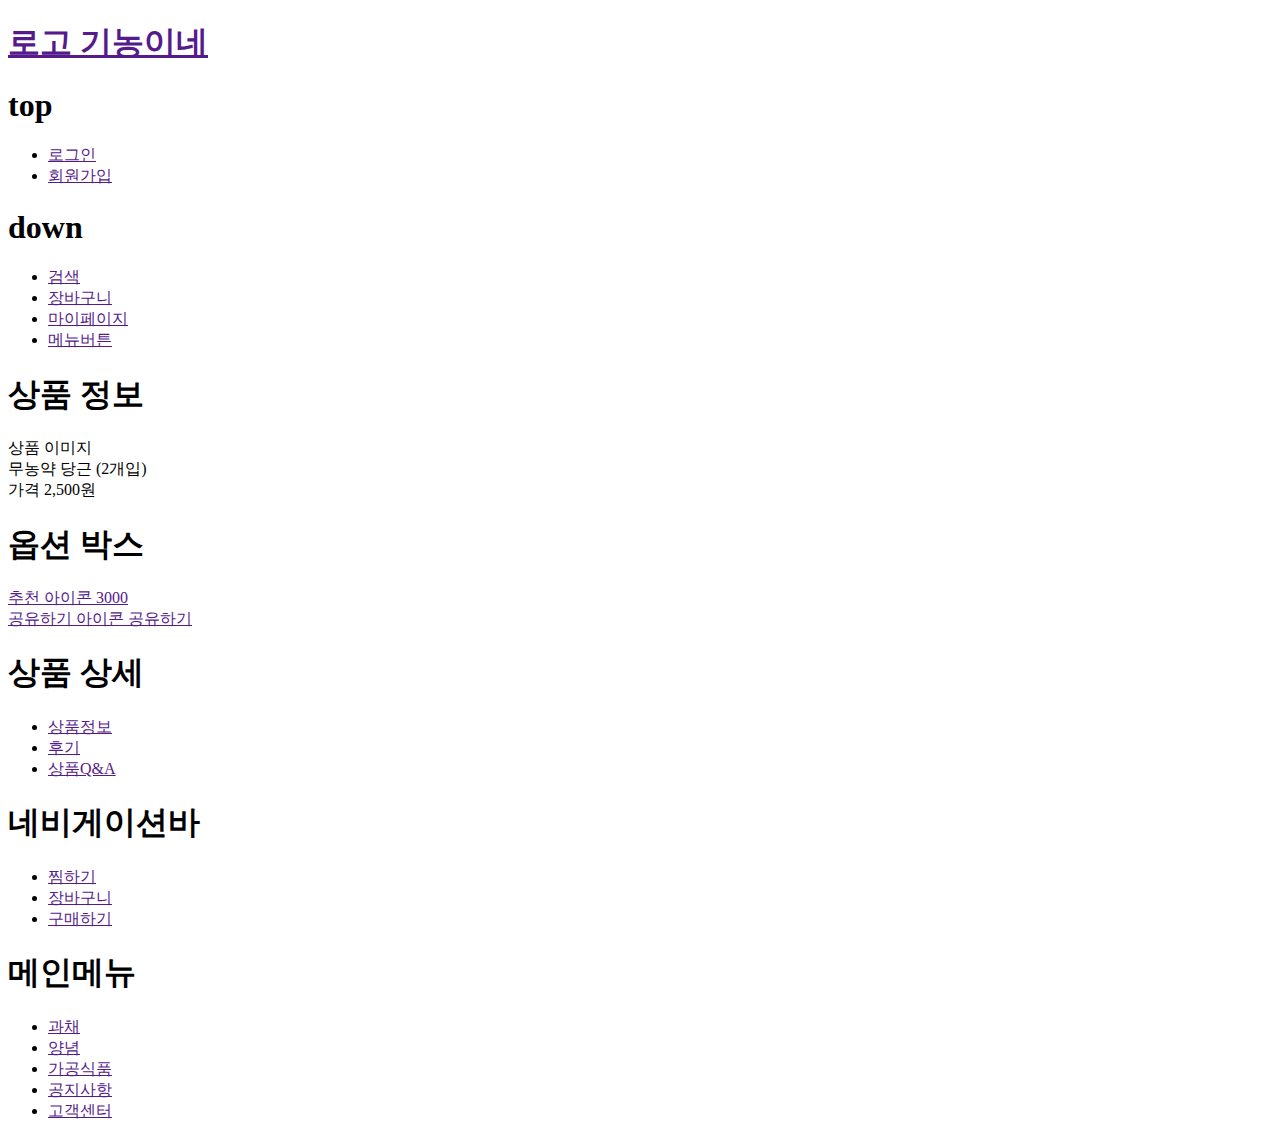
==== GinongPrj/src/main/webapp/user/product/detail.html @ 88324207 "프로젝트 파일 업로드" ====
<!DOCTYPE html>
<html lang="ko">
  <head>
    <meta charset="UTF-8" />
    <meta name="viewport" content="width=device-width, initial-scale=1.0" />
    <link rel="stylesheet" href="/css/reset.css" />
    <link rel="stylesheet" href="/css/style.css" />
    <link rel="stylesheet" href="/css/img.css" />
    <link rel="stylesheet" href="/css/components/header.css" />
    <link rel="stylesheet" href="/css/components/main.css" />
    <link rel="stylesheet" href="/css/components/navi.css" />
    <link rel="stylesheet" href="/css/user/product/detail.css" />
    <link rel="stylesheet" href="/css/icon.css" />
    <link rel="stylesheet" href="/css/font.css" />
    <link rel="stylesheet" href="/css/util.css" />
    <title>기농이네</title>
  </head>

  <body>
    <!-- ========================== 헤더 ====================================== -->
    <header class="root-header">
      <!--헤더콘텐츠-->
      <div class="content">
        <h1>
          <a href="" class="logo">
            <span class="img img-logo">로고</span>
            <span>기농이네</span>
          </a>
        </h1>

        <div class="quick">
          <nav>
            <h1>top</h1>
            <ul class="top">
              <li><a href="">로그인</a></li>
              <li><a href="">회원가입</a></li>
            </ul>
          </nav>

          <nav>
            <h1>down</h1>
            <ul class="down">
              <li>
                <a href="" class="icon icon-search">검색</a>
              </li>
              <li>
                <a href="" class="icon icon-cart">장바구니</a>
              </li>
              <li>
                <a href="" class="icon icon-my-page"> 마이페이지</a>
              </li>
              <li>
                <a href="" class="icon icon-menu">메뉴버튼</a>
              </li>
            </ul>
          </nav>
        </div>
      </div>
    </header>

    <!-- ========================== 메인 ====================================== -->
    <main>
      <section class="info">
        <h1 class="d-none">상품 정보</h1>
        <div class="img img-carrot">상품 이미지</div>
        <div class="name">무농약 당근 (2개입)</div>
        <div class="price">가격 2,500원</div>
      </section>
      <section class="option-box">
        <h1 class="d-none">옵션 박스</h1>
        <div>
          <a href="">
            <span class="icon icon-like icon-size:3">추천 아이콘</span>
            <span class="like">3000</span>
          </a>
        </div>
        <div class="bar"></div>
        <div>
          <a href="">
            <span class="icon icon-share icon-size:3">공유하기 아이콘</span>
            <span class="share">공유하기</span>
          </a>
        </div>
      </section>
      <nav class="detail">
        <h1 class="d-none">상품 상세</h1>
        <ul>
          <li><a href="">상품정보</a></li>
          <li><a href="">후기</a></li>
          <li><a href="">상품Q&A</a></li>
        </ul>
      </nav>
    </main>

    <!-- ========================== 하단 메뉴 ====================================== -->
    <nav class="m-navi">
      <h1>네비게이션바</h1>
      <ul>
        <li>
          <a href="">
            <span class="icon icon-heart icon-size:3">찜하기</span>
          </a>
        </li>
        <li>
          <a href="">
            <span class="button-cart">장바구니</span>
          </a>
        </li>
        <li>
          <a href="">
            <span class="button-purchase">구매하기</span>
          </a>
        </li>
      </ul>
    </nav>

    <!-- ========================== 전체 메뉴 ====================================== -->
    <nav class="hall-menu">
      <h1>메인메뉴</h1>
      <ul>
        <li><a href="">과채</a></li>
        <li><a href="">양념</a></li>
        <li><a href="">가공식품</a></li>
        <li><a href="">공지사항</a></li>
        <li><a href="">고객센터</a></li>
      </ul>
    </nav>
  </body>
</html>
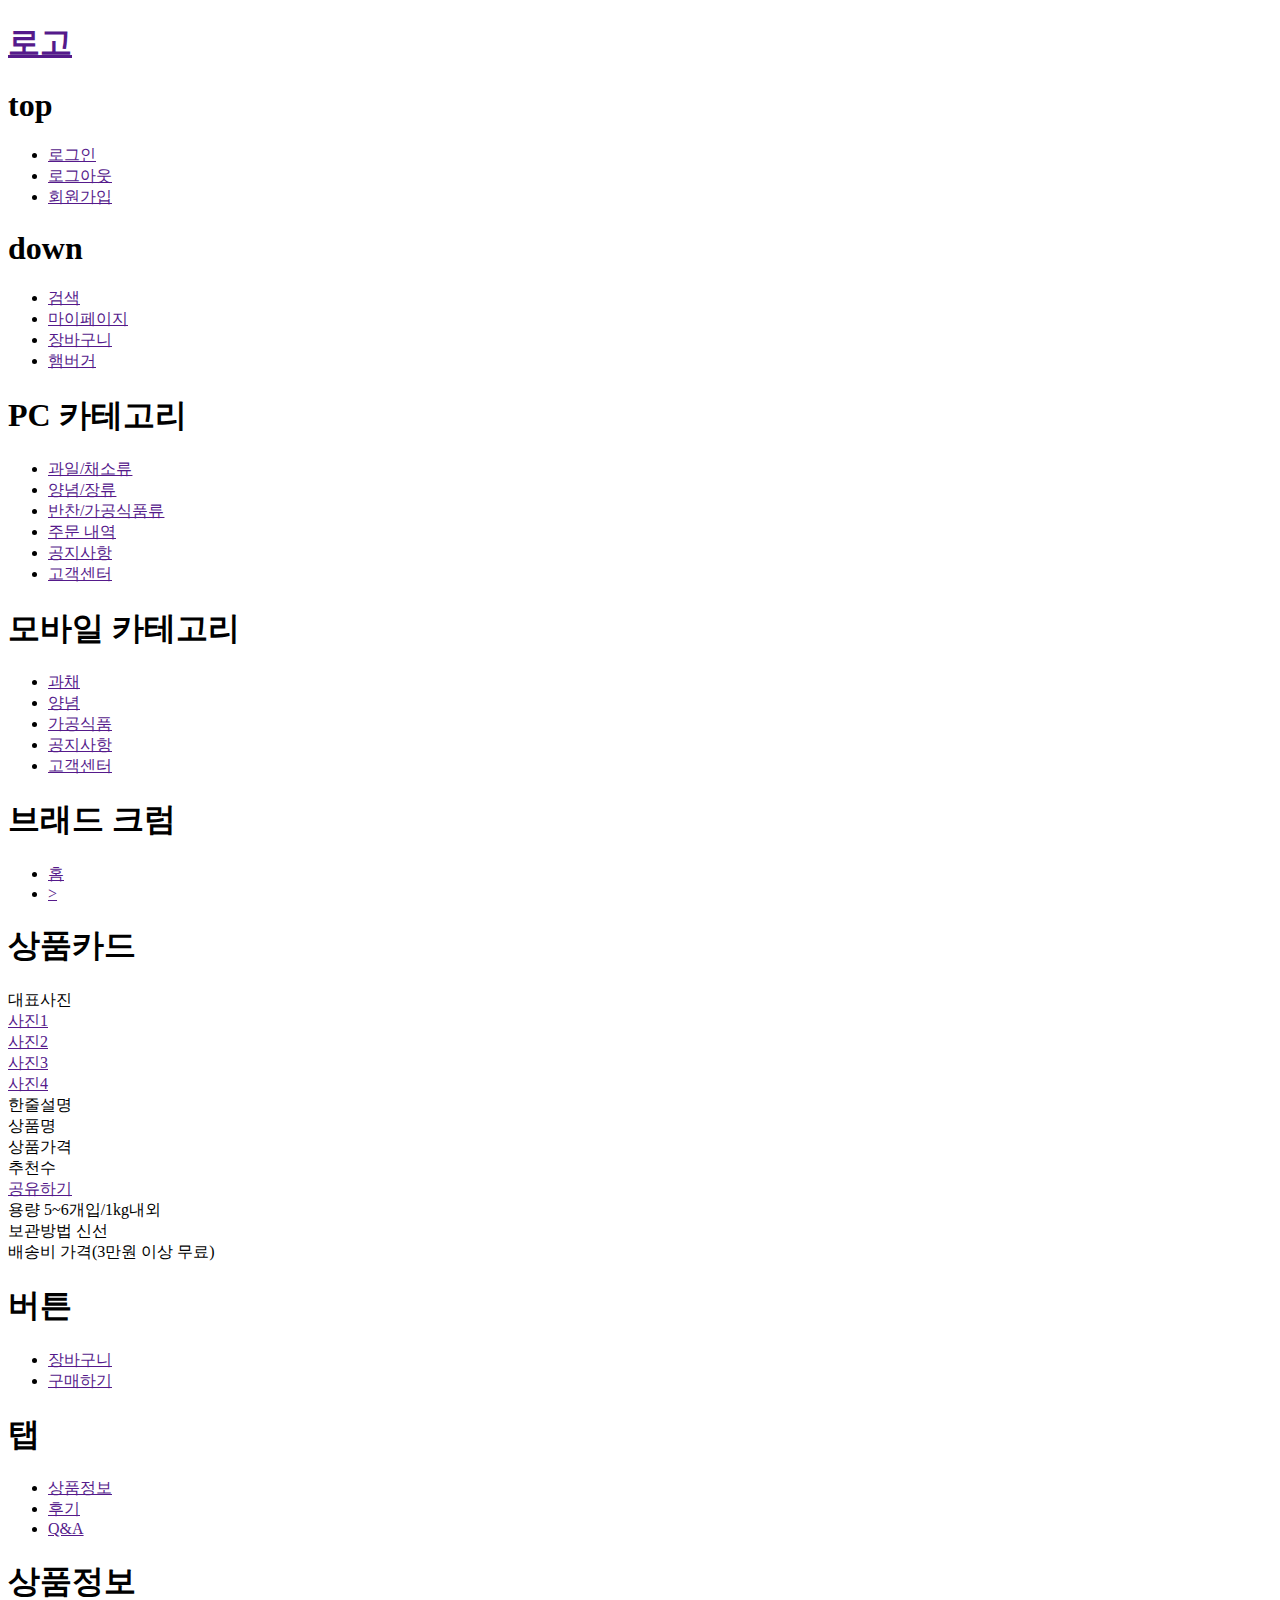
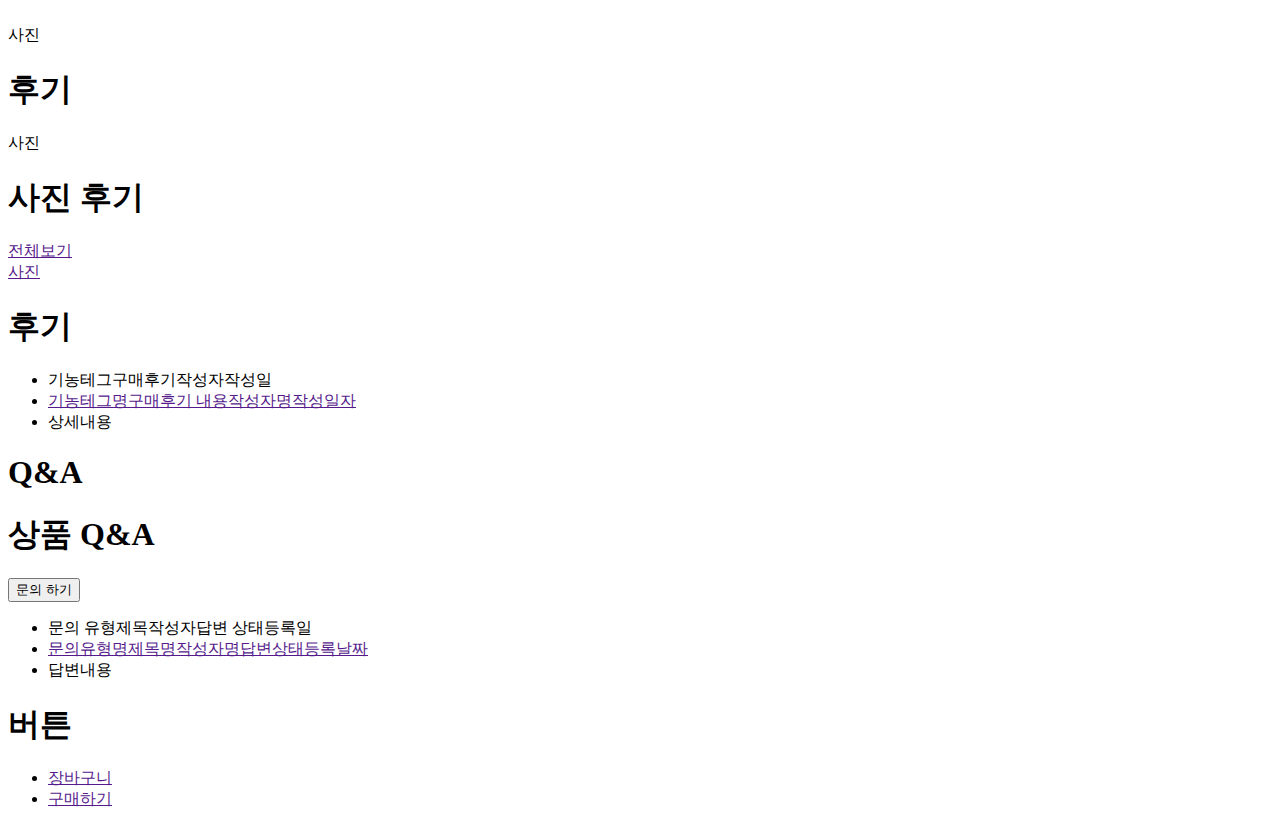
==== commit 20986465: "detailhtml 수정" ====
--- a/GinongPrj/src/main/webapp/user/product/detail.html
+++ b/GinongPrj/src/main/webapp/user/product/detail.html
@@ -1,129 +1,168 @@
 <!DOCTYPE html>
-<html lang="ko">
-  <head>
-    <meta charset="UTF-8" />
-    <meta name="viewport" content="width=device-width, initial-scale=1.0" />
-    <link rel="stylesheet" href="/css/reset.css" />
-    <link rel="stylesheet" href="/css/style.css" />
-    <link rel="stylesheet" href="/css/img.css" />
-    <link rel="stylesheet" href="/css/components/header.css" />
-    <link rel="stylesheet" href="/css/components/main.css" />
-    <link rel="stylesheet" href="/css/components/navi.css" />
-    <link rel="stylesheet" href="/css/user/product/detail.css" />
-    <link rel="stylesheet" href="/css/icon.css" />
-    <link rel="stylesheet" href="/css/font.css" />
-    <link rel="stylesheet" href="/css/util.css" />
-    <title>기농이네</title>
-  </head>
-
-  <body>
-    <!-- ========================== 헤더 ====================================== -->
-    <header class="root-header">
-      <!--헤더콘텐츠-->
-      <div class="content">
-        <h1>
-          <a href="" class="logo">
-            <span class="img img-logo">로고</span>
-            <span>기농이네</span>
-          </a>
-        </h1>
-
-        <div class="quick">
+<html lang="en">
+<head>
+  <meta charset="UTF-8">
+  <meta name="viewport" content="width=device-width, initial-scale=1.0">
+  <title>Document</title>
+</head>
+<body>
+  <header>
+      <div>
+        <h1><a href="">로고</a></h1>
+        <div>
           <nav>
             <h1>top</h1>
-            <ul class="top">
+            <ul>
               <li><a href="">로그인</a></li>
+              <li><a href="">로그아웃</a></li>
               <li><a href="">회원가입</a></li>
             </ul>
           </nav>
 
           <nav>
             <h1>down</h1>
-            <ul class="down">
-              <li>
-                <a href="" class="icon icon-search">검색</a>
-              </li>
-              <li>
-                <a href="" class="icon icon-cart">장바구니</a>
-              </li>
-              <li>
-                <a href="" class="icon icon-my-page"> 마이페이지</a>
-              </li>
-              <li>
-                <a href="" class="icon icon-menu">메뉴버튼</a>
-              </li>
+            <ul>
+              <li><a href="">검색</a></li>
+              <li><a href="">마이페이지</a></li>
+              <li><a href="">장바구니</a></li>
+              <li><a href="">햄버거</a></li>
             </ul>
           </nav>
         </div>
       </div>
-    </header>
+  </header>
+  <nav> <!--PC-->
+    <h1>PC 카테고리</h1>
+    <ul>
+      <li><a href="">과일/채소류</a></li>
+      <li><a href="">양념/장류</a></li>
+      <li><a href="">반찬/가공식품류</a></li>
+      <li><a href="">주문 내역</a></li>
+      <li><a href="">공지사항</a></li>
+      <li><a href="">고객센터</a></li>
+    </ul>
+  </nav>
 
-    <!-- ========================== 메인 ====================================== -->
-    <main>
-      <section class="info">
-        <h1 class="d-none">상품 정보</h1>
-        <div class="img img-carrot">상품 이미지</div>
-        <div class="name">무농약 당근 (2개입)</div>
-        <div class="price">가격 2,500원</div>
-      </section>
-      <section class="option-box">
-        <h1 class="d-none">옵션 박스</h1>
-        <div>
-          <a href="">
-            <span class="icon icon-like icon-size:3">추천 아이콘</span>
-            <span class="like">3000</span>
-          </a>
-        </div>
-        <div class="bar"></div>
-        <div>
-          <a href="">
-            <span class="icon icon-share icon-size:3">공유하기 아이콘</span>
-            <span class="share">공유하기</span>
-          </a>
-        </div>
-      </section>
-      <nav class="detail">
-        <h1 class="d-none">상품 상세</h1>
-        <ul>
-          <li><a href="">상품정보</a></li>
-          <li><a href="">후기</a></li>
-          <li><a href="">상품Q&A</a></li>
-        </ul>
-      </nav>
-    </main>
+  <nav>
+    <h1>모바일 카테고리</h1>
+    <ul>
+      <li><a href="">과채</a></li>
+      <li><a href="">양념</a></li>
+      <li><a href="">가공식품</a></li>
+      <li><a href="">공지사항</a></li>
+      <li><a href="">고객센터</a></li>
+    </ul>
+  </nav>
 
-    <!-- ========================== 하단 메뉴 ====================================== -->
-    <nav class="m-navi">
-      <h1>네비게이션바</h1>
+  <main>
+
+    <nav>
+      <h1>브래드 크럼</h1>
       <ul>
-        <li>
-          <a href="">
-            <span class="icon icon-heart icon-size:3">찜하기</span>
-          </a>
-        </li>
-        <li>
-          <a href="">
-            <span class="button-cart">장바구니</span>
-          </a>
-        </li>
-        <li>
-          <a href="">
-            <span class="button-purchase">구매하기</span>
-          </a>
-        </li>
+        <li><a href="">홈</a></li>
+        <li><a href="">></a></li>
       </ul>
     </nav>
 
-    <!-- ========================== 전체 메뉴 ====================================== -->
-    <nav class="hall-menu">
-      <h1>메인메뉴</h1>
+    <section>
+      <h1>상품카드</h1>
+      <div>
+        <div><img src="" alt="">대표사진</div>
+        <div>
+          <div><a href="">사진1</a></div>
+          <div><a href="">사진2</a></div>
+          <div><a href="">사진3</a></div>
+          <div><a href="">사진4</a></div>
+        </div>
+      </div>
+      <div>
+        <div>
+          <div>한줄설명</div>
+          <div>상품명</div>
+          <div>상품가격</div>
+          <div>
+            <div>추천수</div>
+            <div><a href="">공유하기</a></div>
+          </div>
+          <div>
+            <span>용량</span>
+            <span>5~6개입/1kg내외</span>
+          </div>
+          <div>
+            <span>보관방법</span>
+            <span>신선</span>
+          </div>
+          <div>
+            <span>배송비</span>
+            <span>가격(3만원 이상 무료)</span>
+          </div>
+
+        </div>
+        <nav>
+          <h1>버튼</h1>
+          <ul>
+            <li><a href="">장바구니</a></li>
+            <li><a href="">구매하기</a></li>
+          </ul>
+        </nav>
+      </div>
+    </section>
+
+    <nav>
+      <h1>탭</h1>
       <ul>
-        <li><a href="">과채</a></li>
-        <li><a href="">양념</a></li>
-        <li><a href="">가공식품</a></li>
-        <li><a href="">공지사항</a></li>
-        <li><a href="">고객센터</a></li>
+        <li><a href="">상품정보</a></li>
+        <li><a href="">후기</a></li>
+        <li><a href="">Q&A</a></li>
       </ul>
     </nav>
-  </body>
-</html>
+
+    <section>
+      <h1>상품정보</h1>
+      <div><img src="" alt="">사진</div>
+    </section>
+
+    <section>
+      <h1>후기</h1>
+      <div><img src="" alt="">사진</div>
+      <section>
+        <h1>사진 후기</h1>
+        <div><a href="">전체보기</a></div>
+        <div><a href="">사진</a></div>
+      </section>
+      <section>
+        <h1>후기</h1>
+        <ul>
+          <li><span>기농테그</span><span>구매후기</span><span>작성자</span><span>작성일</span></li>
+          <li><a href=""><span>기농테그명</span><span>구매후기 내용</span><span>작성자명</span><span>작성일자</span></a></li>
+          <li>상세내용</li>
+        </ul>
+      </section>
+    </section>
+
+    <section>
+      <h1>Q&A</h1>
+      <section>
+        <h1>상품 Q&A</h1>
+        <div>
+          <button>문의 하기</button>
+        </div>
+        <ul>
+          <li><span>문의 유형</span><span>제목</span><span>작성자</span><span>답변 상태</span><span>등록일</span></li>
+          <li><a href=""><span>문의유형명</span><span>제목명</span><span>작성자명</span><span>답변상태</span><span>등록날짜</span></a></li>
+          <li>답변내용</li>
+        </ul>
+      </section>
+
+    </section>
+  </main>
+  
+      <nav>
+    <h1>버튼</h1>
+    <ul>
+      <li><a href="">장바구니</a></li>
+      <li><a href="">구매하기</a></li>
+    </ul>
+  </nav>
+</body>
+</html>